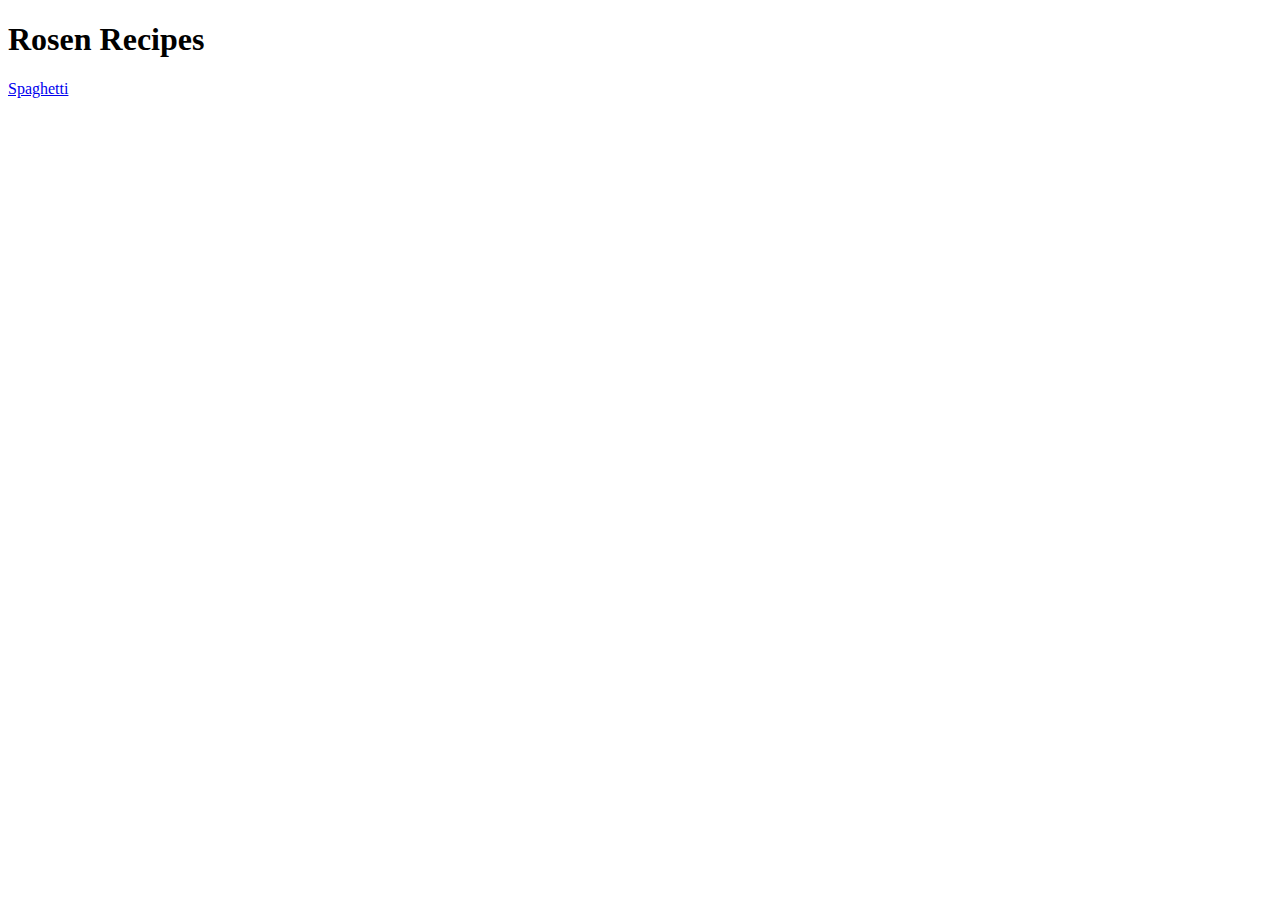
==== index.html @ ff833583 "created basic structure and added spaghetti" ====
<!DOCTYPE html>
<html lang="en">
<head>
    <meta charset="UTF-8">
    <meta http-equiv="X-UA-Compatible" content="IE=edge">
    <meta name="viewport" content="width=device-width, initial-scale=1.0">
    <title>Recipes</title>
</head>
<body>
    <h1>Rosen Recipes</h1>
    <a href="recipes/spaghetti.html">Spaghetti</a>
</body>
</html>
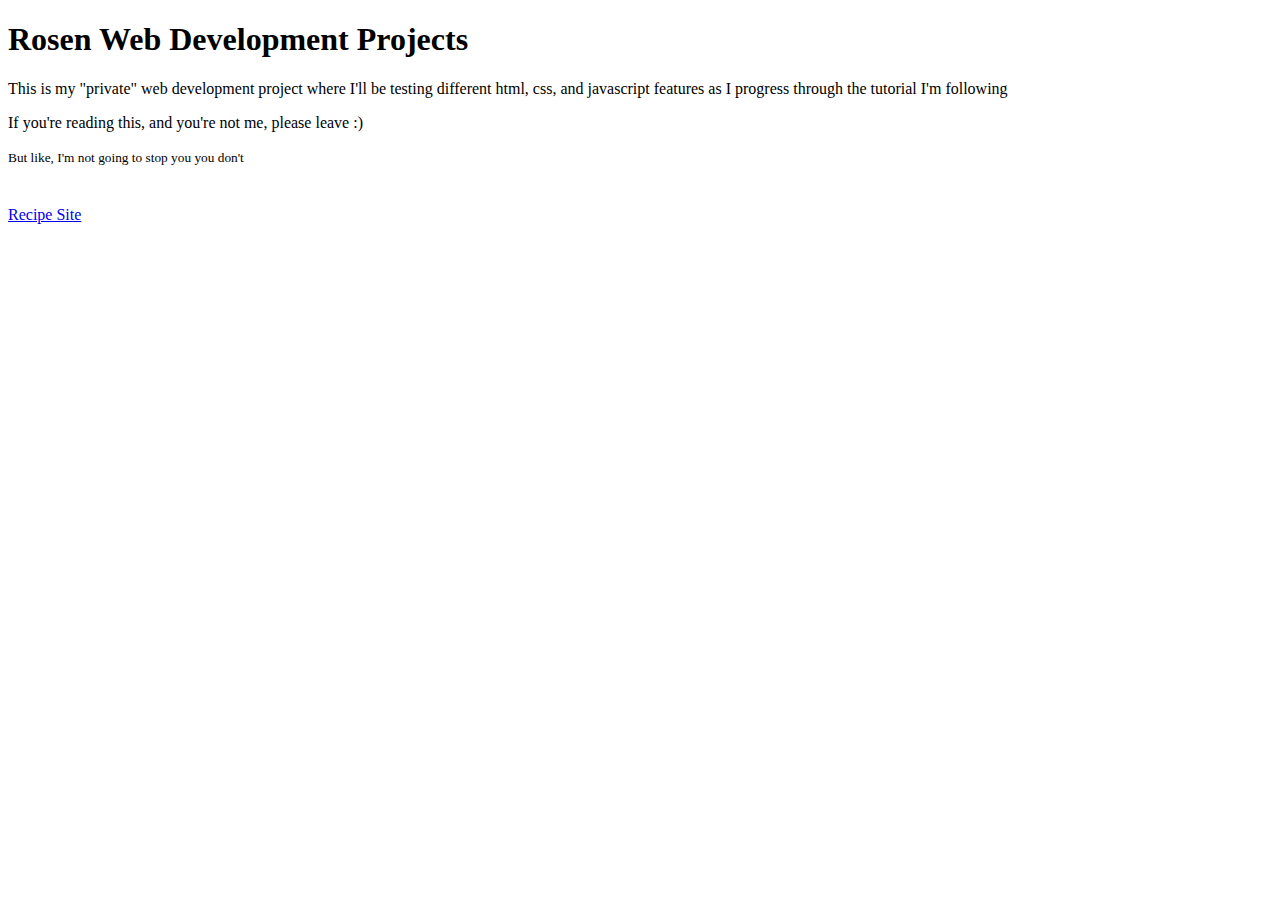
==== commit a442ea81: "restructured site to add support for different projects" ====
--- a/index.html
+++ b/index.html
@@ -7,7 +7,15 @@
     <title>Recipes</title>
 </head>
 <body>
-    <h1>Rosen Recipes</h1>
-    <a href="recipes/spaghetti.html">Spaghetti</a>
+    <div style="margin-bottom: 40px">
+        <h1>Rosen Web Development Projects</h1>
+        <p>This is my "private" web development project where I'll be testing different html, css, and javascript features as I progress through the tutorial I'm following</p>
+        <p>If you're reading this, and you're not me, please leave :)</p>
+        <small>But like, I'm not going to stop you you don't</small>
+    </div>
+    <div>
+        <a href="ProjectRecipe/recipes.html">Recipe Site</a>
+    </div>
+    
 </body>
 </html>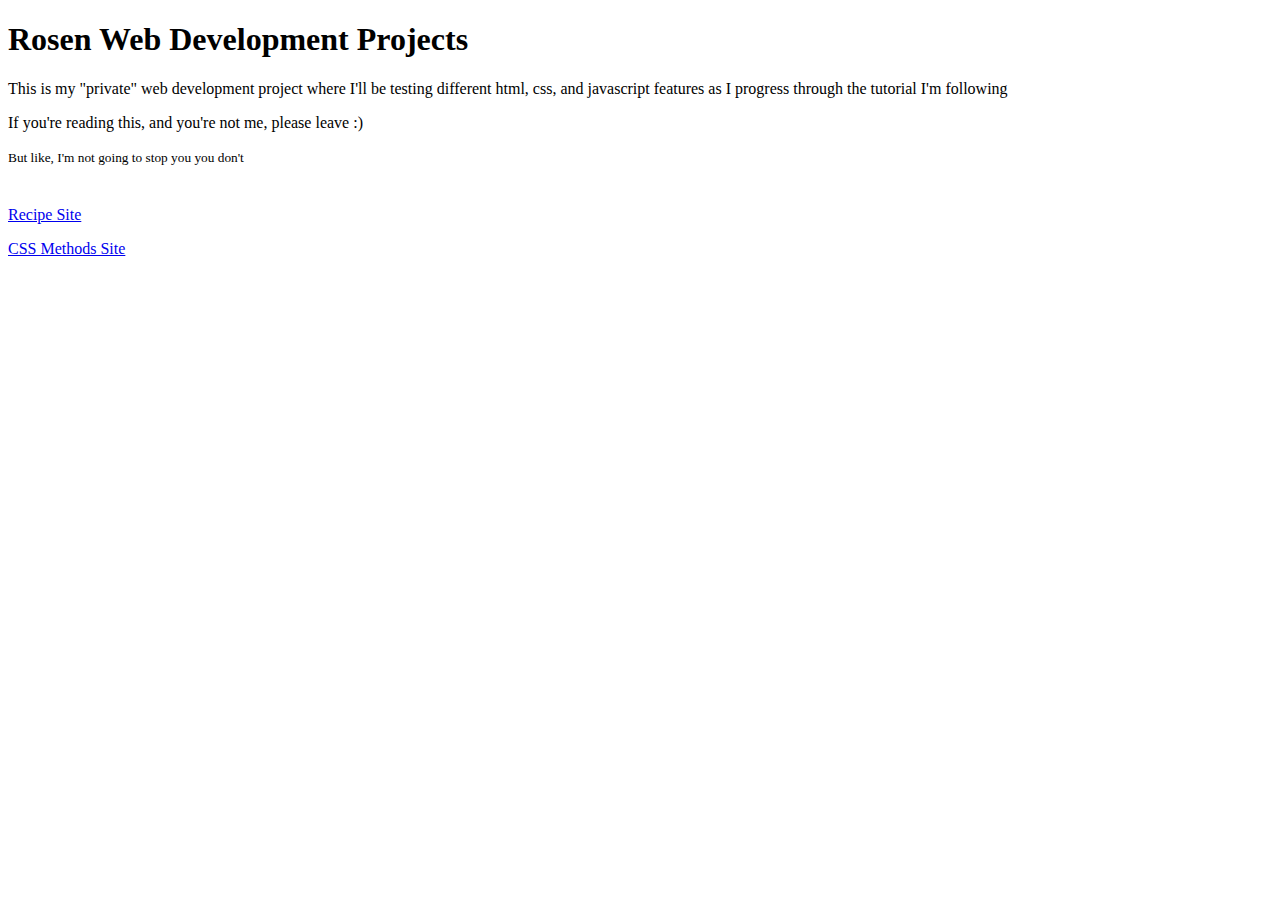
==== commit 20b7b452: "created css methods site" ====
--- a/index.html
+++ b/index.html
@@ -4,7 +4,7 @@
     <meta charset="UTF-8">
     <meta http-equiv="X-UA-Compatible" content="IE=edge">
     <meta name="viewport" content="width=device-width, initial-scale=1.0">
-    <title>Recipes</title>
+    <title>Development Projects</title>
 </head>
 <body>
     <div style="margin-bottom: 40px">
@@ -14,7 +14,9 @@
         <small>But like, I'm not going to stop you you don't</small>
     </div>
     <div>
-        <a href="ProjectRecipe/recipes.html">Recipe Site</a>
+        <p><a href="projects/RecipeList/recipes.html">Recipe Site</a></p>
+        <p><a href="projects/CSSMethods/methods.html">CSS Methods Site</a></p>
+
     </div>
     
 </body>
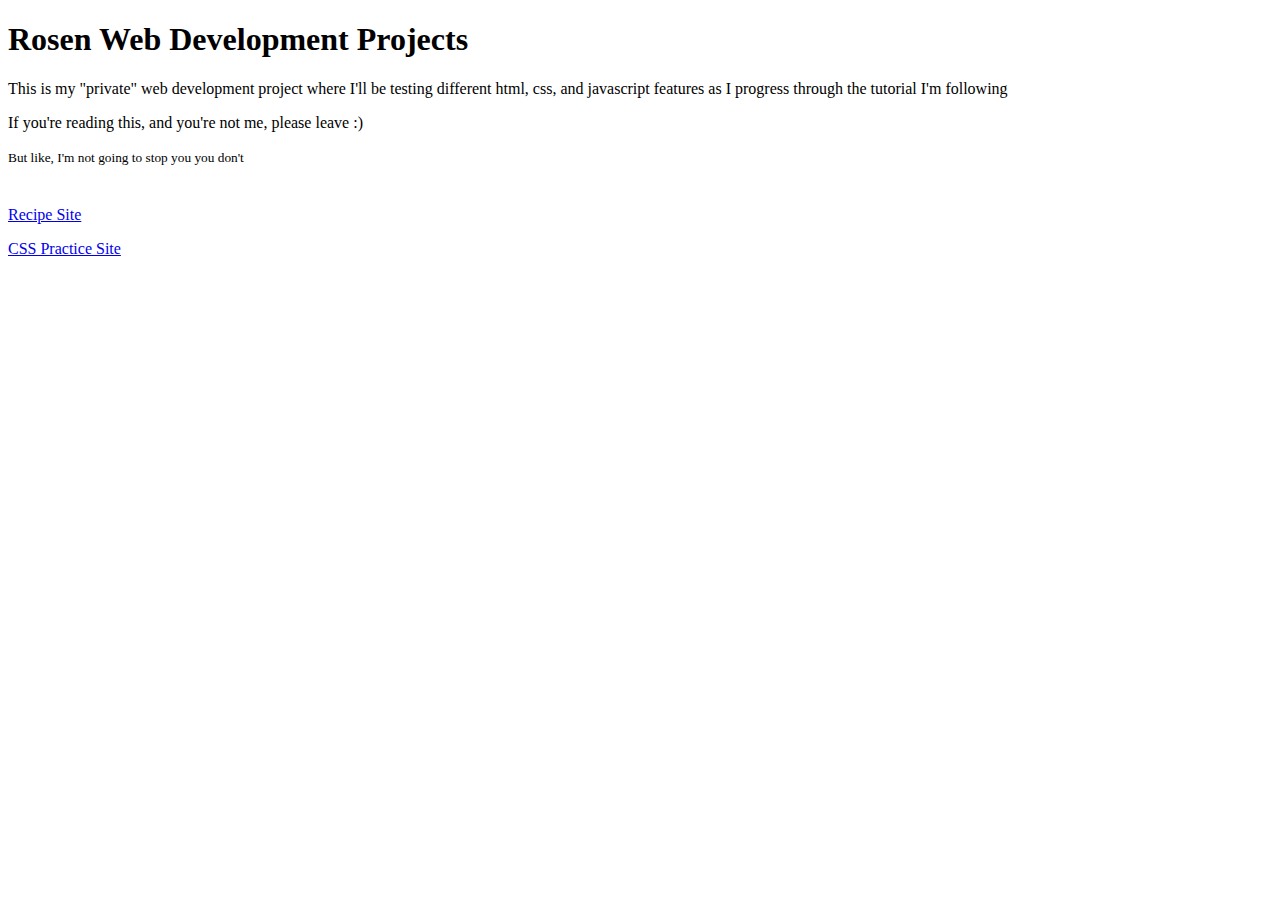
==== commit 5670527e: "added section for CSS projects" ====
--- a/index.html
+++ b/index.html
@@ -15,7 +15,7 @@
     </div>
     <div>
         <p><a href="projects/RecipeList/recipes.html">Recipe Site</a></p>
-        <p><a href="projects/CSSMethods/methods.html">CSS Methods Site</a></p>
+        <p><a href="projects/CSSPractice/CSSPractice.html">CSS Practice Site</a></p>
 
     </div>
     
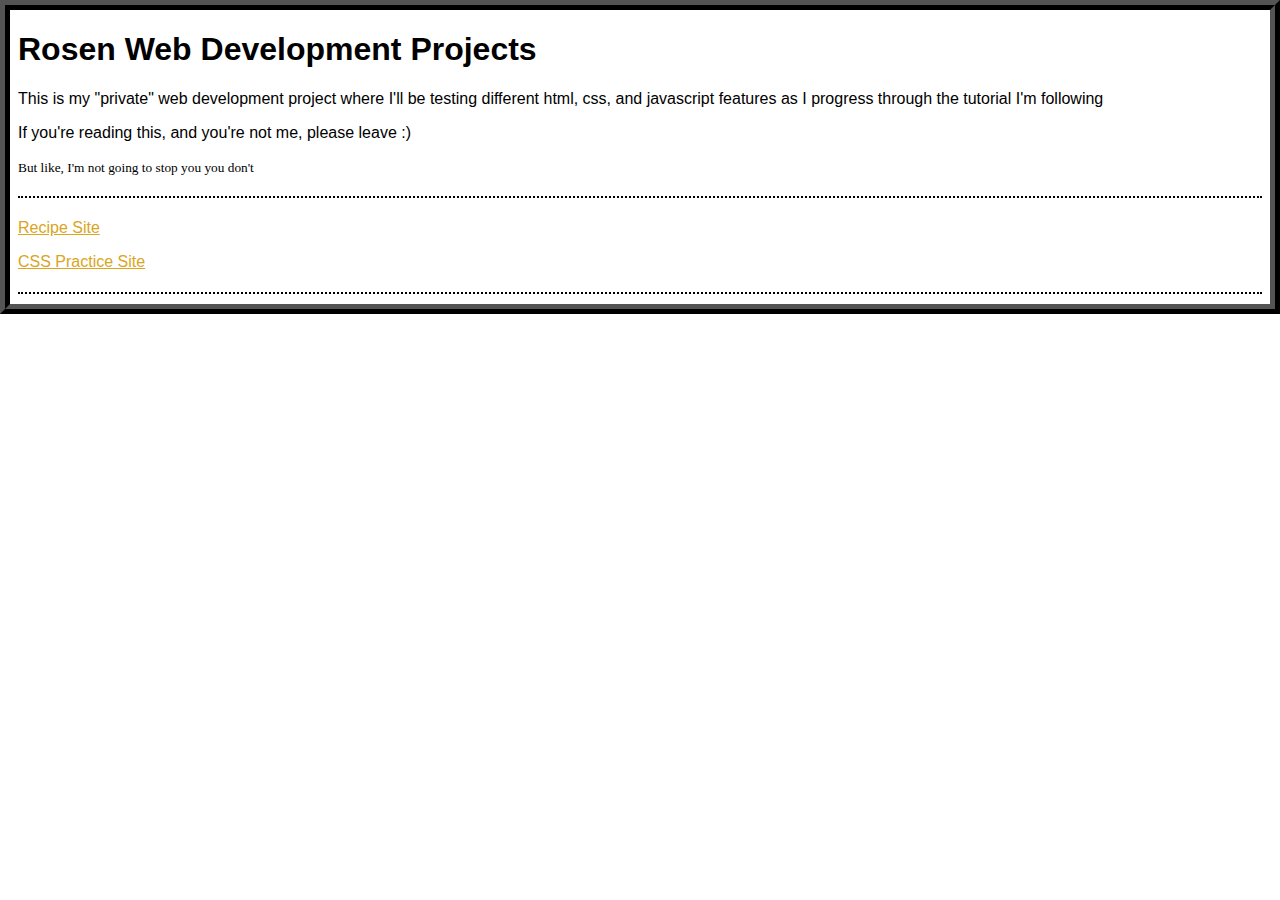
==== commit a991442b: "added css flair to website" ====
--- a/index.html
+++ b/index.html
@@ -5,19 +5,18 @@
     <meta http-equiv="X-UA-Compatible" content="IE=edge">
     <meta name="viewport" content="width=device-width, initial-scale=1.0">
     <title>Development Projects</title>
+    <link rel="stylesheet" href="styles.css">
 </head>
 <body>
-    <div style="margin-bottom: 40px">
+    <div>
         <h1>Rosen Web Development Projects</h1>
         <p>This is my "private" web development project where I'll be testing different html, css, and javascript features as I progress through the tutorial I'm following</p>
         <p>If you're reading this, and you're not me, please leave :)</p>
         <small>But like, I'm not going to stop you you don't</small>
     </div>
-    <div>
+    <div class="fullborder">
         <p><a href="projects/RecipeList/recipes.html">Recipe Site</a></p>
         <p><a href="projects/CSSPractice/CSSPractice.html">CSS Practice Site</a></p>
-
     </div>
-    
 </body>
 </html>--- a/styles.css
+++ b/styles.css
@@ -0,0 +1,35 @@
+html {
+    border: 10px ridge black;
+}
+
+h1, h2, p {
+    font-family: Impact, Haettenschweiler, 'Arial Narrow Bold', sans-serif;
+}
+
+.bottomborder {
+    padding-bottom: 10px;
+    padding-top: 10px;
+    border-bottom: 2px dotted black;
+}
+
+.fullborder {
+    padding-bottom: 5px;
+    padding-top: 5px;
+    margin-top: 20px;
+    margin-bottom: 10px;
+    border-top: 2px dotted black;
+    border-bottom: 2px dotted black;
+}
+
+.homepage {
+    margin-top: 50px;
+}
+
+a:link {
+    
+    color:goldenrod;
+}
+
+a:visited {
+    color:darkgoldenrod;
+}